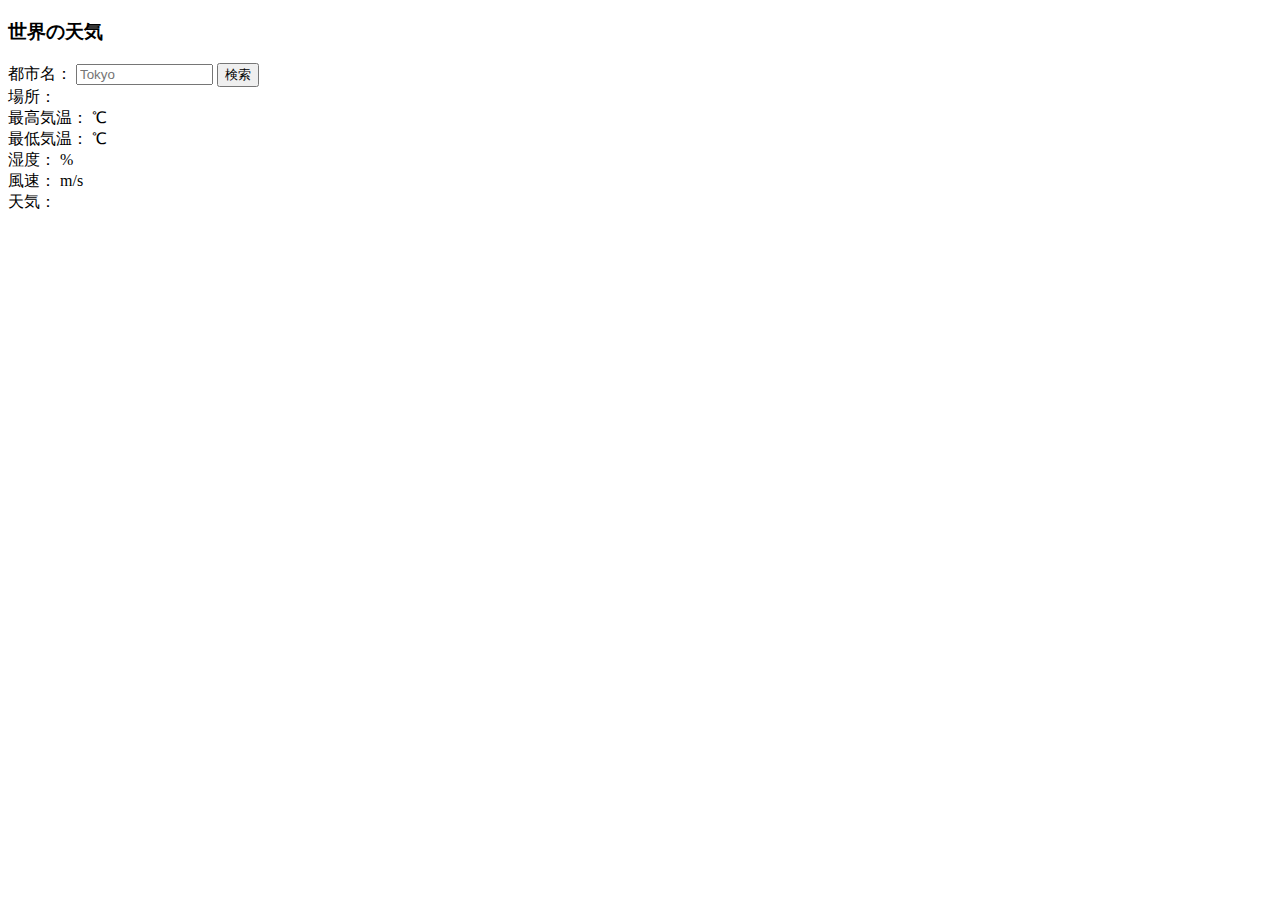
==== practice12/index.html @ 0495afbd "updata practice12" ====
<!DOCTYPE html>
<html lang="ja">
  <head>
    <meta charset="utf-8">
    <title>世界の天気</title>
  </head>
  <body>
    <h3>世界の天気</h3>
    <label>都市名：</label>
    <input id="cityname" type="text" size="14" maxlength="14" placeholder="Tokyo">
    <button id="btn">検索</button><br>
    <span>場所：</span>
    <span id="place"></span><br>
    <span>最高気温：</span>
    <span id="temp_max"></span>
    <span> ℃</span><br>
    <span>最低気温：</span>
    <span id="temp_min"></span>
    <span> ℃</span><br>
    <span>湿度：</span>
    <span id="humidity"></span>
    <span> %</span><br>
    <span>風速：</span>
    <span id="speed"></span>
    <span> m/s</span><br>
    <span>天気：</span>
    <span id="weather"></span>
    <div id="icon"><img id="img"></div>
    <script src="jquery.min.js"></script>
    <script src="script.js"></script>
  </body>
</html>
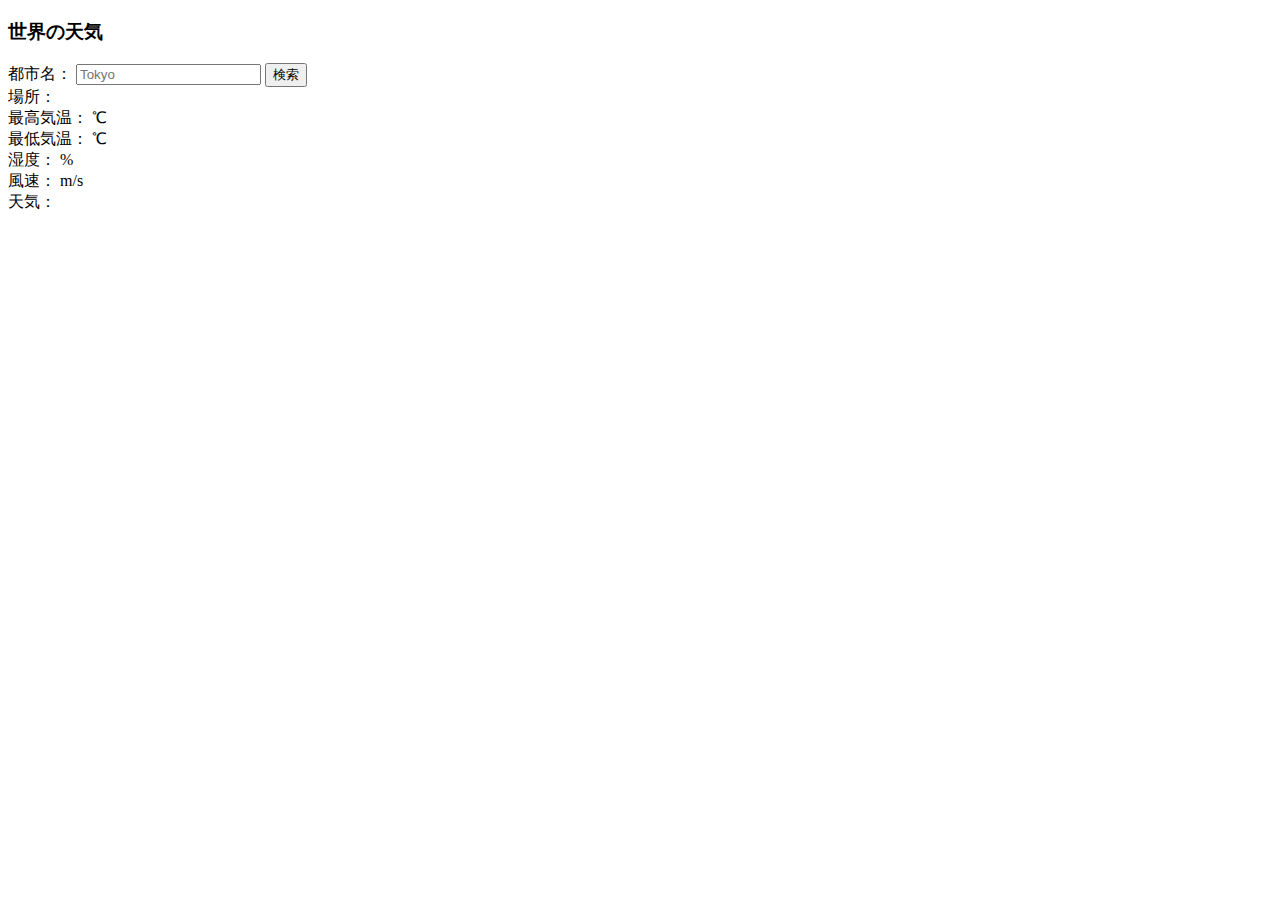
==== commit 1b2ef8ef: "updata practice12" ====
--- a/practice12/index.html
+++ b/practice12/index.html
@@ -7,7 +7,7 @@
   <body>
     <h3>世界の天気</h3>
     <label>都市名：</label>
-    <input id="cityname" type="text" size="14" maxlength="14" placeholder="Tokyo">
+    <input id="cityname" type="text" ssize="14" maxlength="14" placeholder="Tokyo">
     <button id="btn">検索</button><br>
     <span>場所：</span>
     <span id="place"></span><br>
